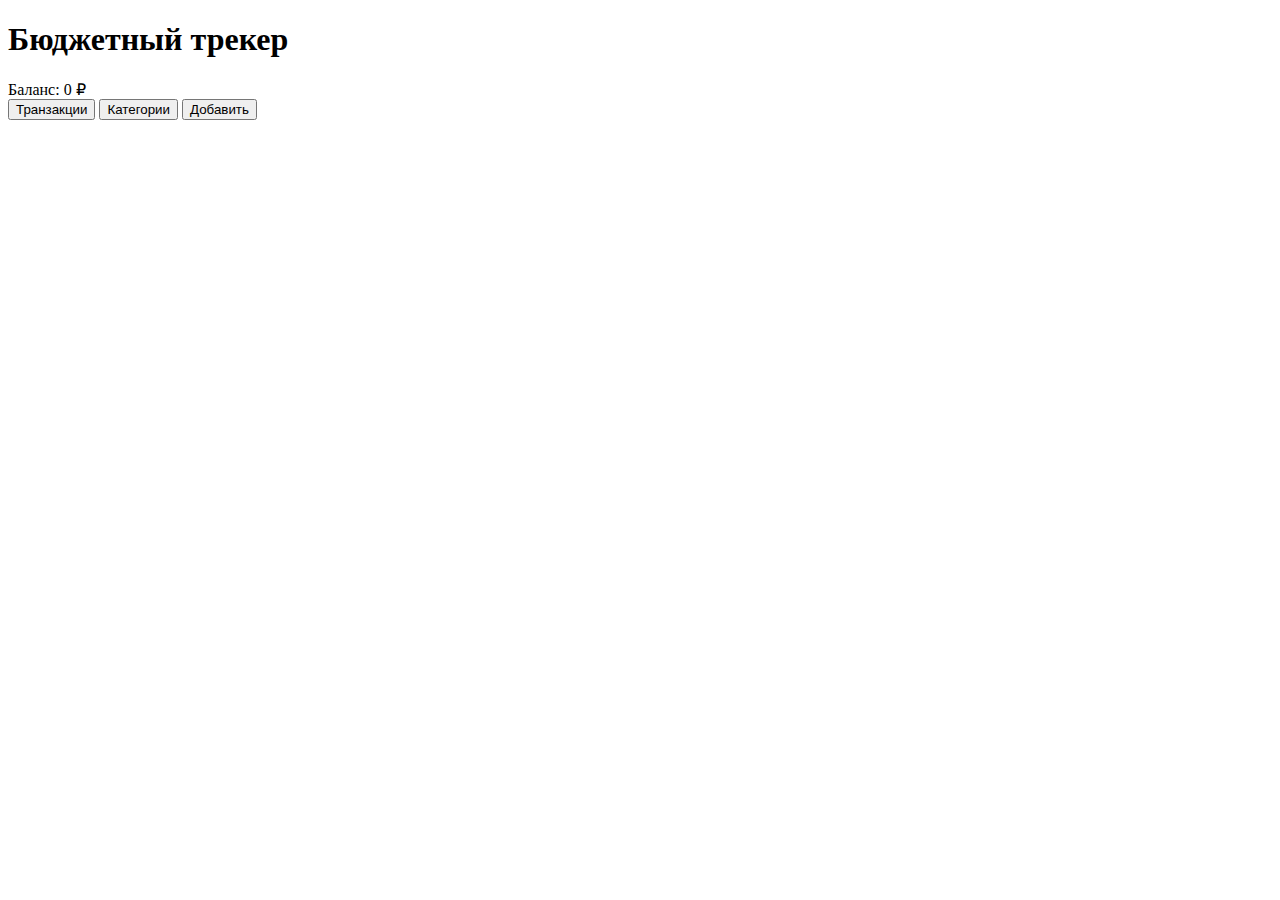
==== front/index.html @ 7ad1e248 "Add files via upload" ====
<!DOCTYPE html>
<html>
<head>
    <meta charset="UTF-8">
    <meta name="viewport" content="width=device-width, initial-scale=1.0">
    <title>Бюджетный трекер</title>
    <script src="https://telegram.org/js/telegram-web-app.js"></script>
    <link rel="stylesheet" href="/static/css/style.css">
</head>
<body>
    <div class="container">
        <header>
            <h1>Бюджетный трекер</h1>
            <div class="balance">
                <span>Баланс:</span>
                <span id="balance">0 ₽</span>
            </div>
        </header>

        <main>
            <div class="tabs">
                <button class="tab active" data-tab="transactions">Транзакции</button>
                <button class="tab" data-tab="categories">Категории</button>
                <button class="tab" data-tab="add">Добавить</button>
            </div>

            <div class="tab-content" id="transactions-tab">
                <!-- Список транзакций будет здесь -->
            </div>

            <div class="tab-content hidden" id="categories-tab">
                <!-- Список категорий будет здесь -->
            </div>

            <div class="tab-content hidden" id="add-tab">
                <!-- Форма добавления будет здесь -->
            </div>
        </main>
    </div>

    <script src="/static/js/app.js"></script>
</body>
</html>
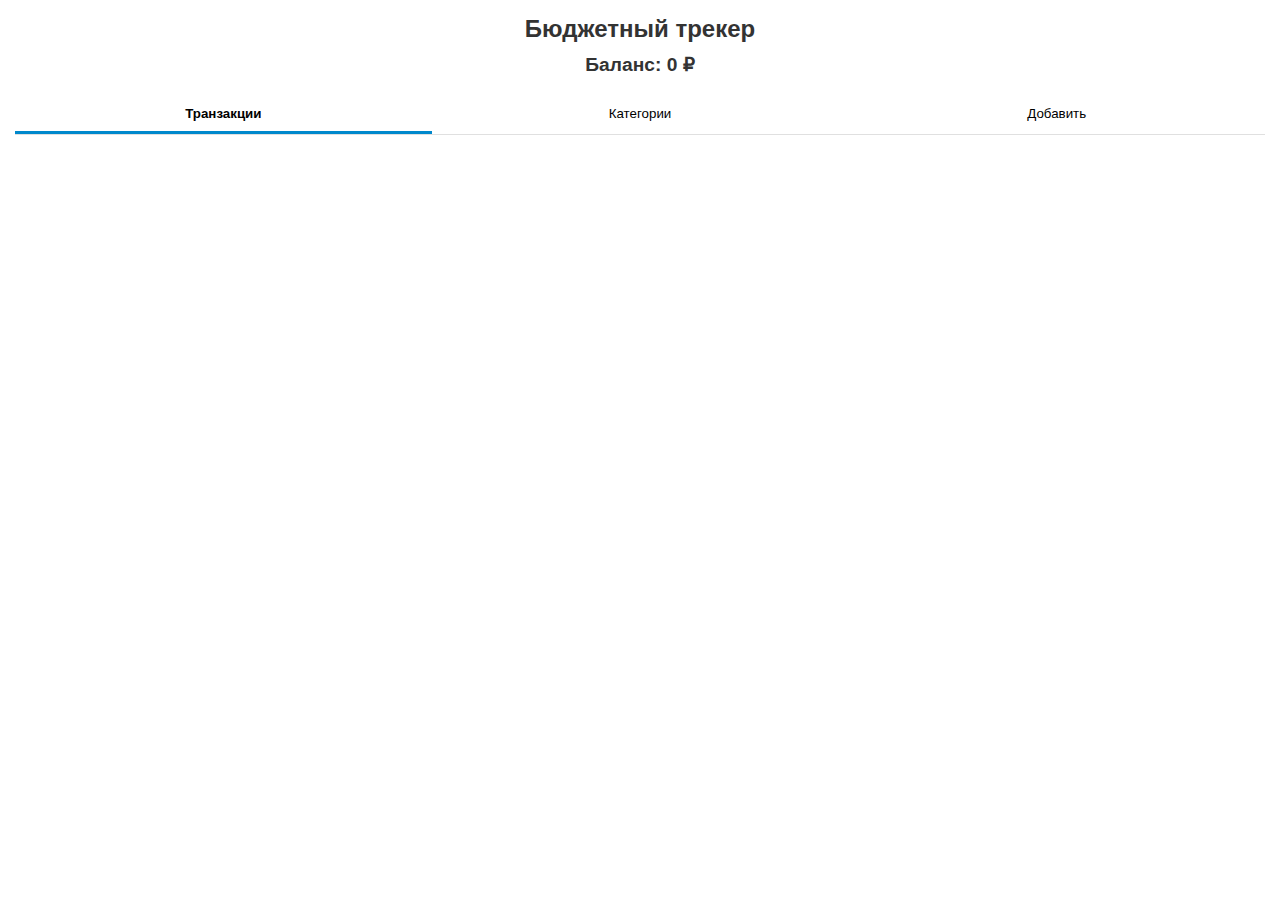
==== commit b96e2939: "Update index.html" ====
--- a/front/index.html
+++ b/front/index.html
@@ -5,7 +5,7 @@
     <meta name="viewport" content="width=device-width, initial-scale=1.0">
     <title>Бюджетный трекер</title>
     <script src="https://telegram.org/js/telegram-web-app.js"></script>
-    <link rel="stylesheet" href="/static/css/style.css">
+   <link rel="stylesheet" href="styles.css">
 </head>
 <body>
     <div class="container">
--- a/front/styles.css
+++ b/front/styles.css
@@ -0,0 +1,68 @@
+:root {
+    --primary-color: #0088cc;
+    --text-color: #333;
+    --bg-color: #fff;
+    --border-color: #e0e0e0;
+}
+
+body {
+    font-family: 'Roboto', sans-serif;
+    margin: 0;
+    padding: 0;
+    color: var(--text-color);
+    background-color: var(--bg-color);
+}
+
+.container {
+    max-width: 100%;
+    padding: 15px;
+}
+
+header {
+    text-align: center;
+    margin-bottom: 20px;
+}
+
+h1 {
+    font-size: 1.5rem;
+    margin: 0 0 10px 0;
+}
+
+.balance {
+    font-size: 1.2rem;
+    font-weight: bold;
+}
+
+.tabs {
+    display: flex;
+    margin-bottom: 15px;
+    border-bottom: 1px solid var(--border-color);
+}
+
+.tab {
+    flex: 1;
+    padding: 10px;
+    background: none;
+    border: none;
+    border-bottom: 3px solid transparent;
+    cursor: pointer;
+}
+
+.tab.active {
+    border-bottom-color: var(--primary-color);
+    font-weight: bold;
+}
+
+.tab-content {
+    display: none;
+}
+
+.tab-content.active {
+    display: block;
+}
+
+.hidden {
+    display: none;
+}
+
+/* Добавьте дополнительные стили по необходимости */
